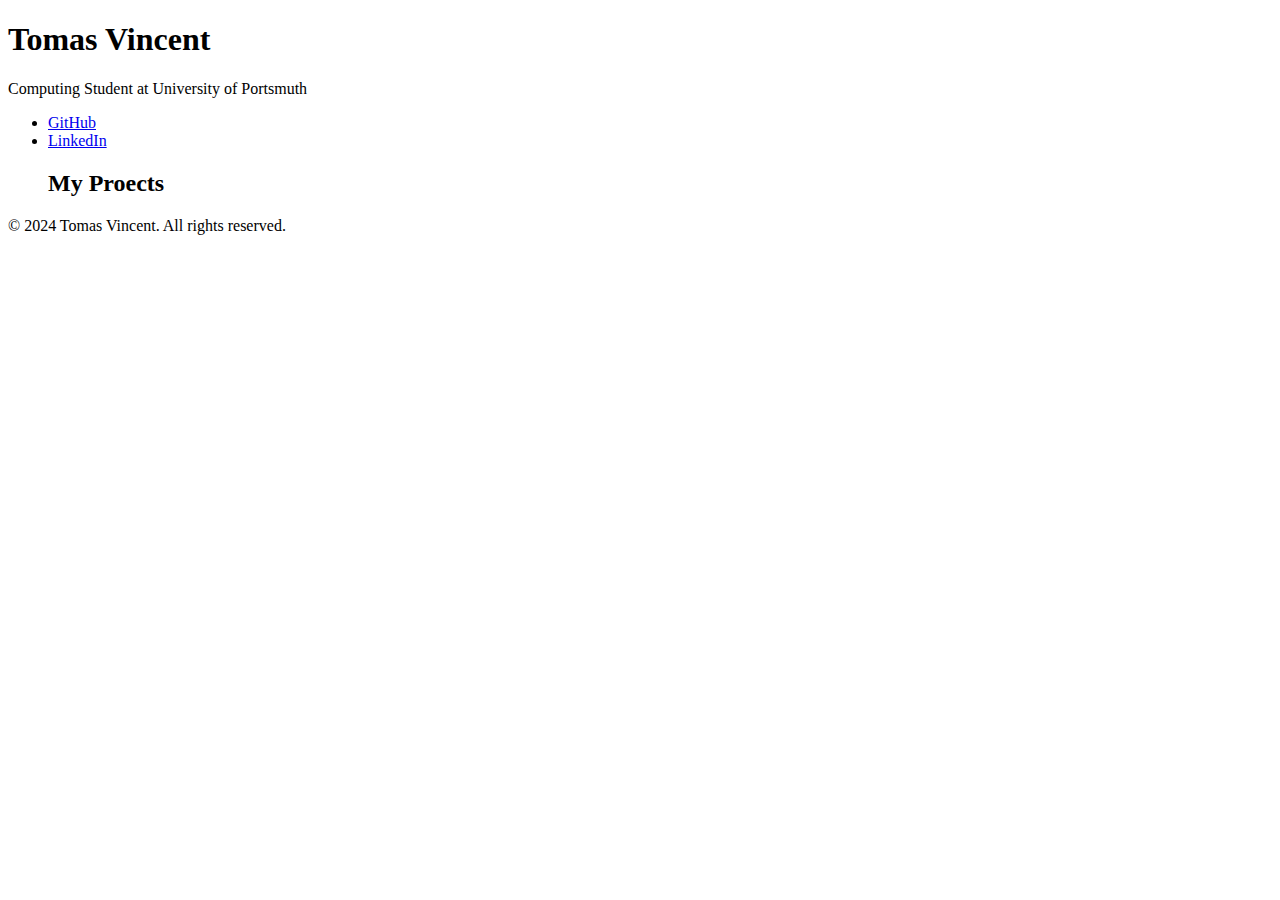
==== src/index.html @ 69be5bed "formatting changes" ====
<!DOCTYPE html>
<html lang="en">
<head>
    <meta charset="UTF-8">
    <meta name="viewport" content="width=device-width, initial-scale=1.0">
    <title>Tomas Vincent</title>
    <title>Computing Student at University of Portsmuth</title>
    <link rel="stylesheet" href="css/styles.css">
</head>
<body>
    <header>
        <h1>Tomas Vincent</h1>
        <p>Computing Student at University of Portsmuth</p>
    </header>
    <nav>
        <ul>
            <li><a href="https://github.com/tomasvincentdev" target="_blank">GitHub</a></li>
            <li><a href="https://linkedin.com/in/tomasvincent" target="_blank">LinkedIn</a></li>

            <h2> My Proects</h2>
        </ul>
    </nav>
    <footer>
        <p>&copy; 2024 Tomas Vincent. All rights reserved.</p>
    </footer>
    <script src="js/script.js"></script>
</body>
</html>
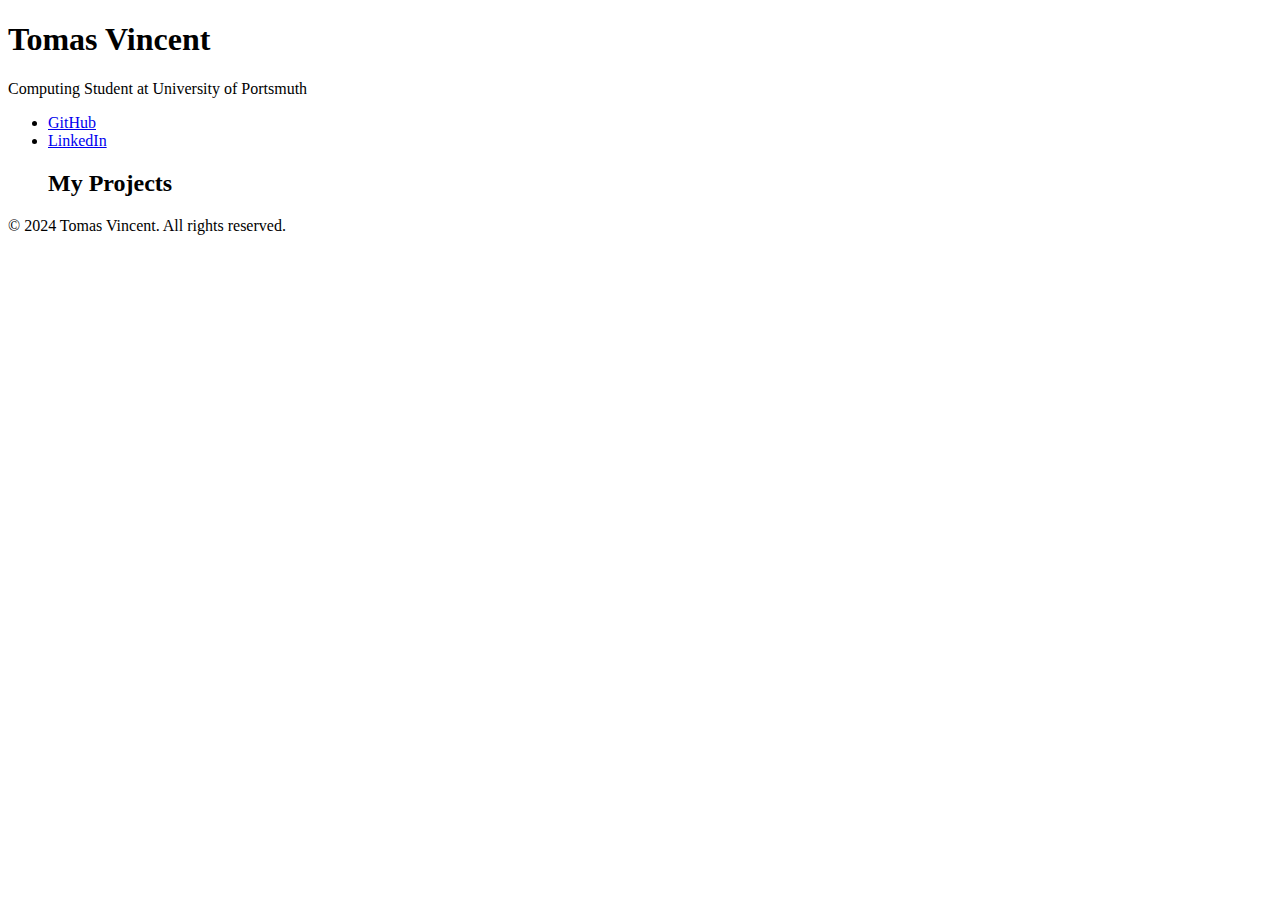
==== commit d61c1064: "formatting changes" ====
--- a/src/index.html
+++ b/src/index.html
@@ -17,7 +17,7 @@
             <li><a href="https://github.com/tomasvincentdev" target="_blank">GitHub</a></li>
             <li><a href="https://linkedin.com/in/tomasvincent" target="_blank">LinkedIn</a></li>
 
-            <h2> My Proects</h2>
+            <h2> My Projects</h2>
         </ul>
     </nav>
     <footer>
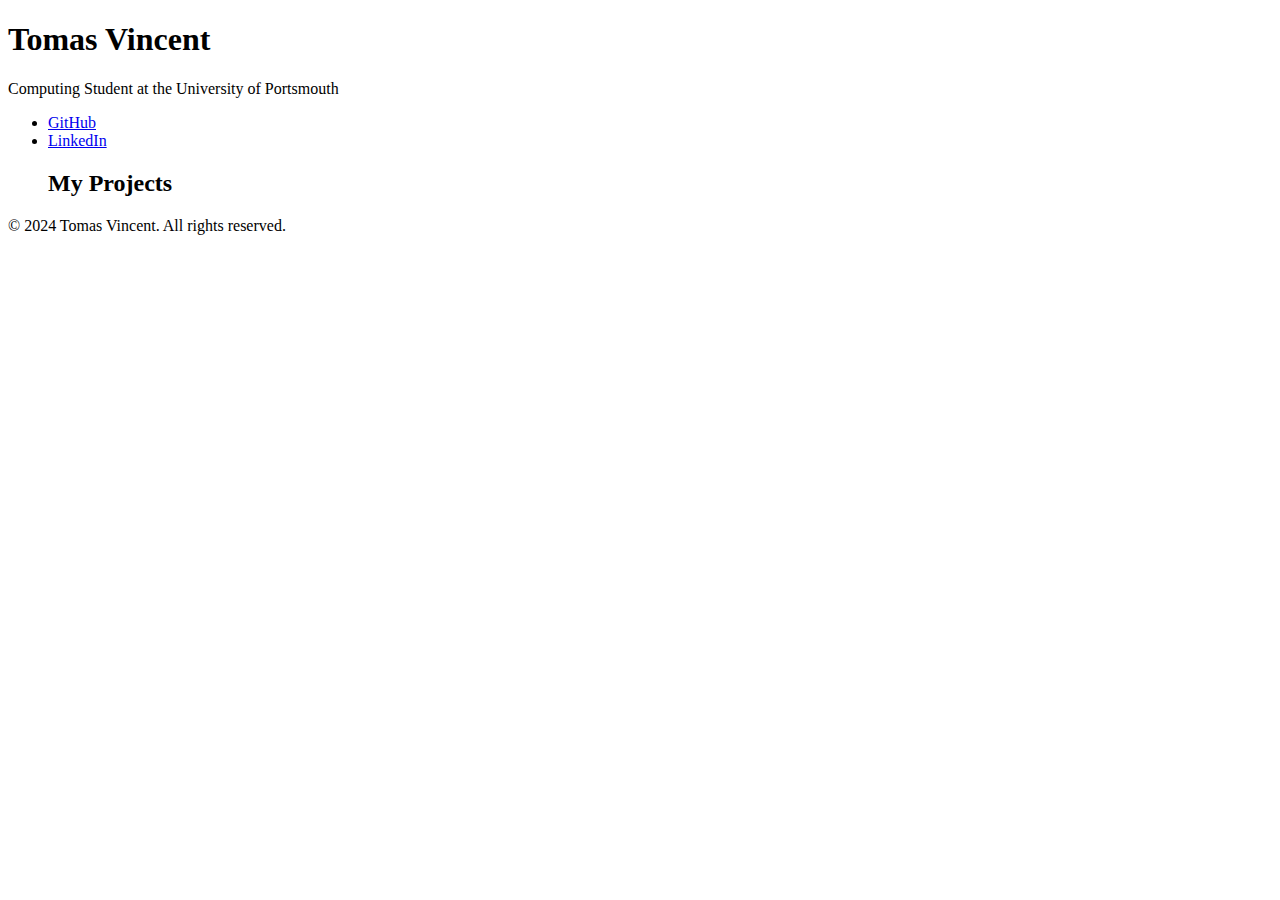
==== commit d7c4f39e: "typos fixed" ====
--- a/src/index.html
+++ b/src/index.html
@@ -4,13 +4,13 @@
     <meta charset="UTF-8">
     <meta name="viewport" content="width=device-width, initial-scale=1.0">
     <title>Tomas Vincent</title>
-    <title>Computing Student at University of Portsmuth</title>
+    <title>Computing Student at the University of Portsmouth</title>
     <link rel="stylesheet" href="css/styles.css">
 </head>
 <body>
     <header>
         <h1>Tomas Vincent</h1>
-        <p>Computing Student at University of Portsmuth</p>
+        <p>Computing Student at the University of Portsmouth</p>
     </header>
     <nav>
         <ul>
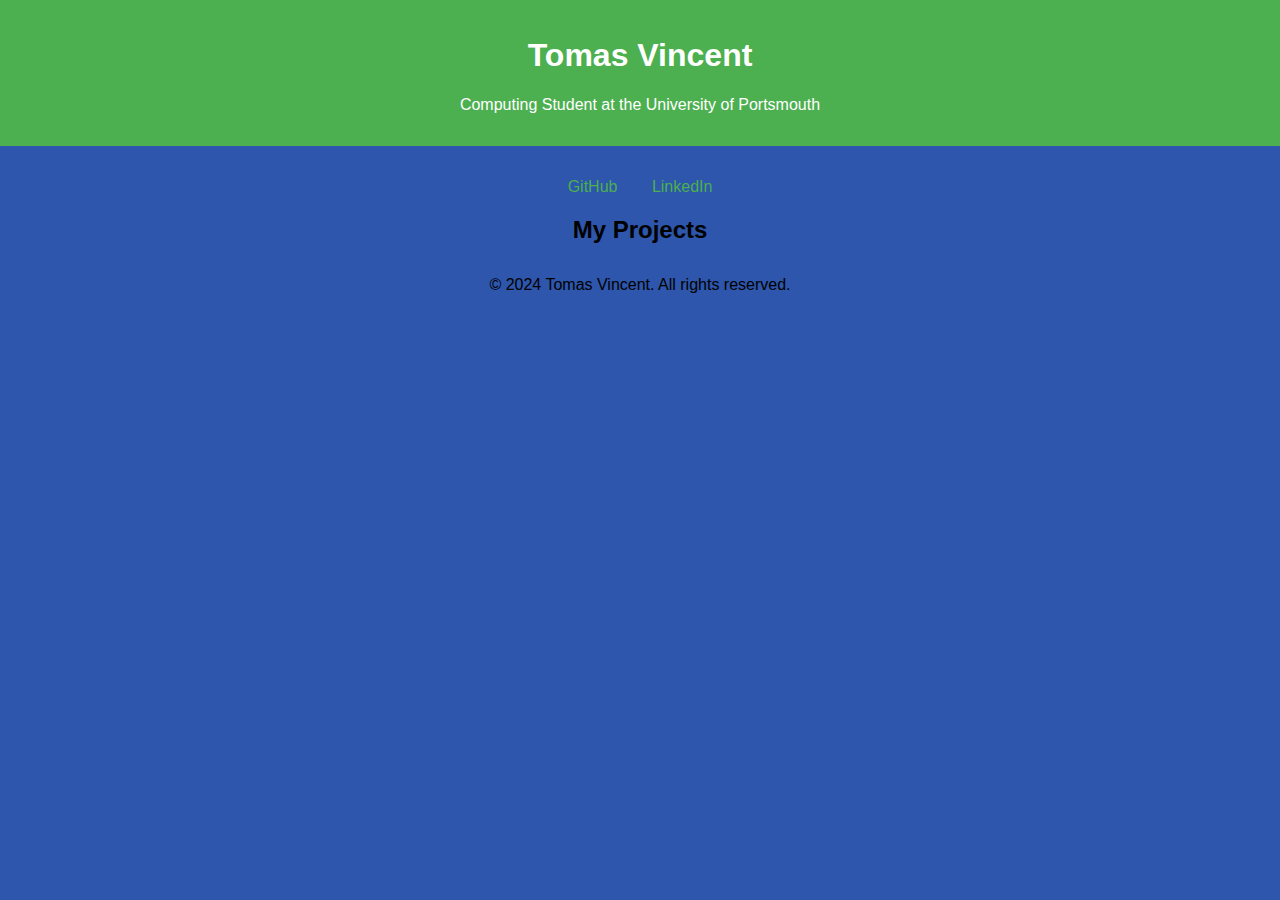
==== commit 33d27471: "new colour" ====
--- a/src/index.html
+++ b/src/index.html
@@ -5,7 +5,7 @@
     <meta name="viewport" content="width=device-width, initial-scale=1.0">
     <title>Tomas Vincent</title>
     <title>Computing Student at the University of Portsmouth</title>
-    <link rel="stylesheet" href="css/styles.css">
+    <link rel="stylesheet" href="styles.css">
 </head>
 <body>
     <header>
--- a/src/styles.css
+++ b/src/styles.css
@@ -0,0 +1,38 @@
+body {
+    font-family: Arial, sans-serif;
+    margin: 0;
+    padding: 0;
+    background-color: #2d56ac;
+}
+
+header {
+    background-color: #4CAF50;
+    color: white;
+    text-align: center;
+    padding: 1em 0;
+}
+
+nav {
+    text-align: center;
+    margin: 2em 0;
+}
+
+nav ul {
+    list-style-type: none;
+    padding: 0;
+}
+
+nav li {
+    display: inline;
+    margin: 0 15px;
+}
+
+nav a {
+    text-decoration: none;
+    color: #4CAF50;
+}
+
+footer {
+    text-align: center;
+    margin: 2em 0;
+}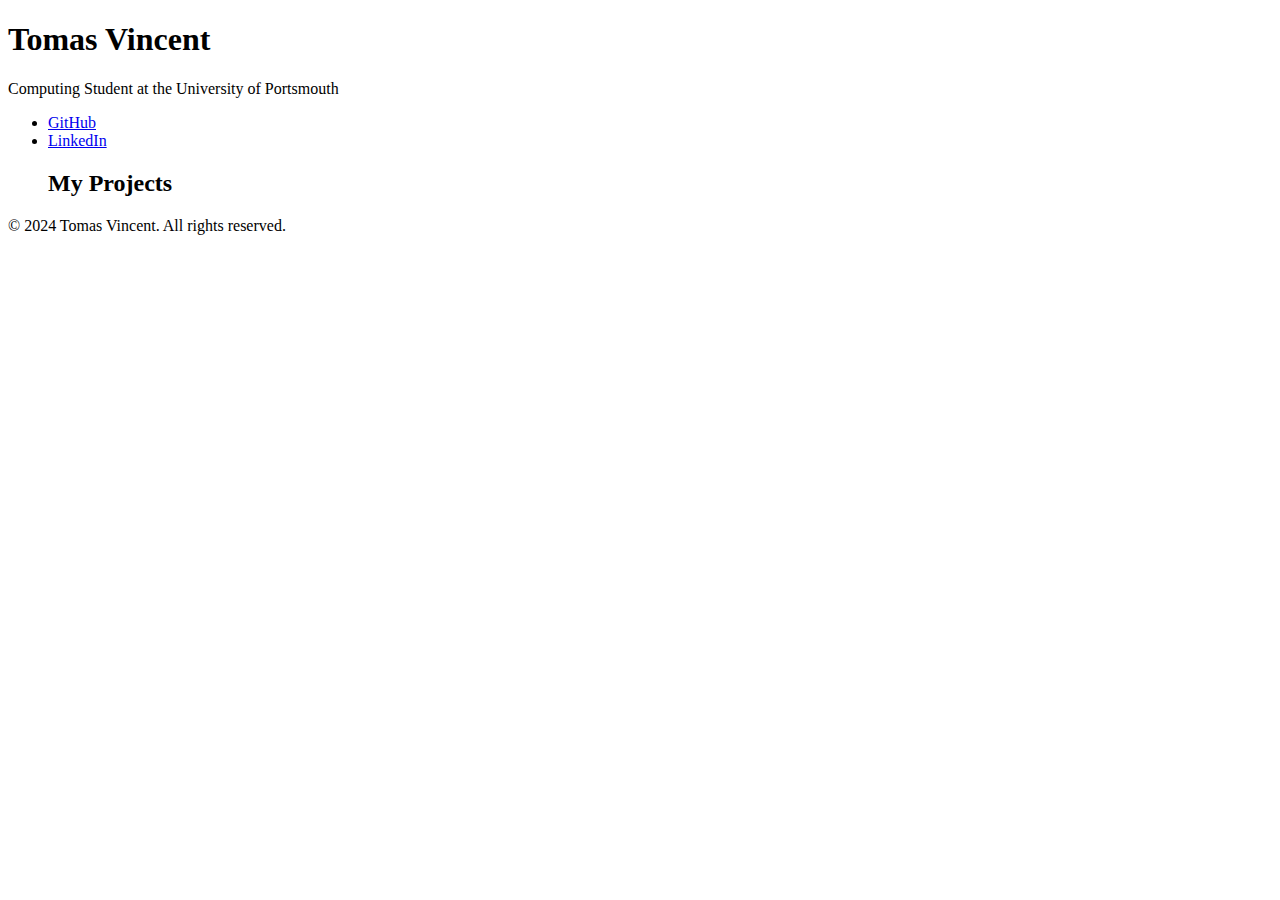
==== commit 33a4ebaf: "new colour" ====
--- a/src/index.html
+++ b/src/index.html
@@ -5,7 +5,7 @@
     <meta name="viewport" content="width=device-width, initial-scale=1.0">
     <title>Tomas Vincent</title>
     <title>Computing Student at the University of Portsmouth</title>
-    <link rel="stylesheet" href="styles.css">
+    <link rel="stylesheet" href="src/styles.css">
 </head>
 <body>
     <header>
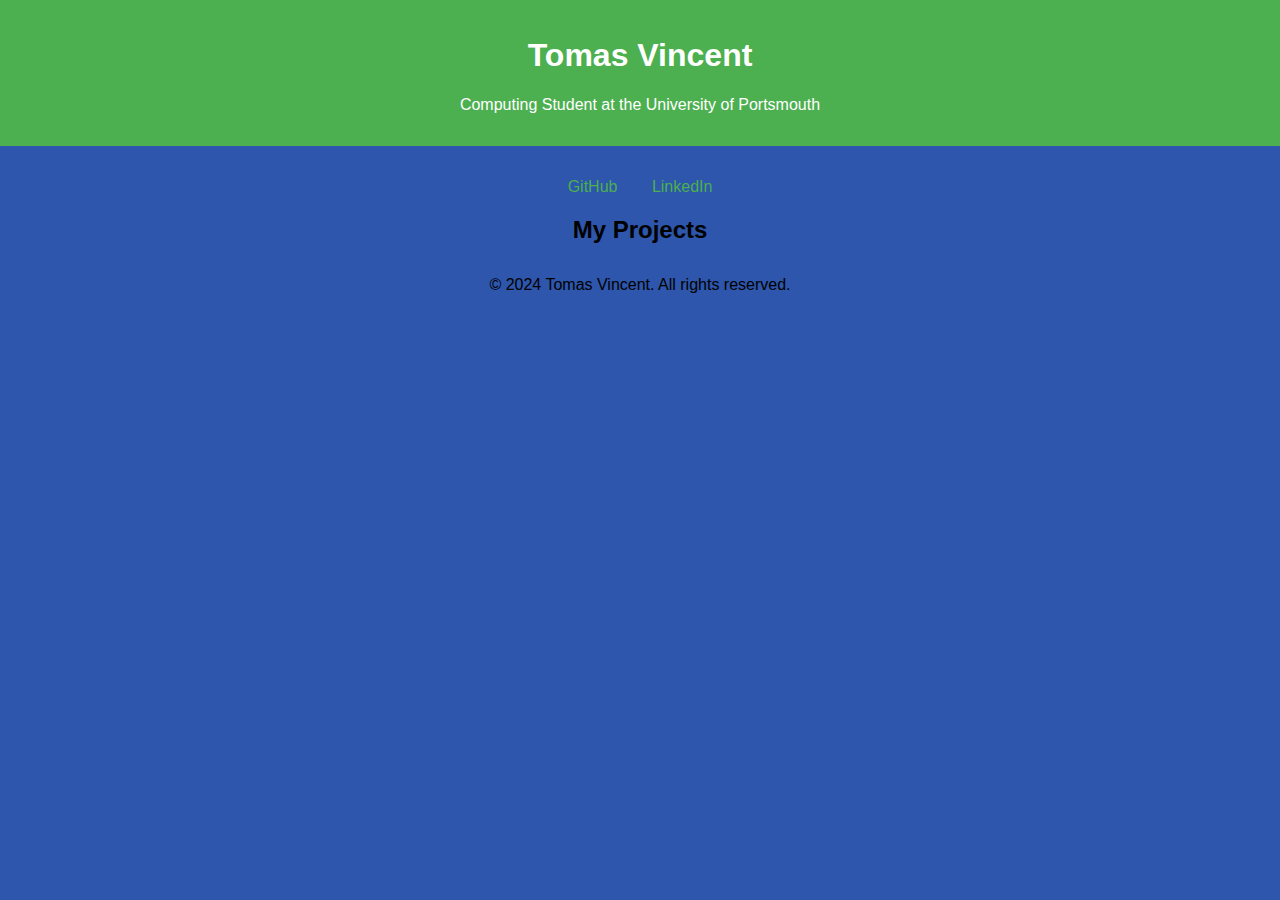
==== commit 808896c8: "new colour" ====
--- a/src/index.html
+++ b/src/index.html
@@ -5,7 +5,7 @@
     <meta name="viewport" content="width=device-width, initial-scale=1.0">
     <title>Tomas Vincent</title>
     <title>Computing Student at the University of Portsmouth</title>
-    <link rel="stylesheet" href="src/styles.css">
+    <link rel="stylesheet" href="styles.css">
 </head>
 <body>
     <header>
--- a/src/styles.css
+++ b/src/styles.css
@@ -0,0 +1,38 @@
+body {
+    font-family: Arial, sans-serif;
+    margin: 0;
+    padding: 0;
+    background-color: #2d56ac;
+}
+
+header {
+    background-color: #4CAF50;
+    color: white;
+    text-align: center;
+    padding: 1em 0;
+}
+
+nav {
+    text-align: center;
+    margin: 2em 0;
+}
+
+nav ul {
+    list-style-type: none;
+    padding: 0;
+}
+
+nav li {
+    display: inline;
+    margin: 0 15px;
+}
+
+nav a {
+    text-decoration: none;
+    color: #4CAF50;
+}
+
+footer {
+    text-align: center;
+    margin: 2em 0;
+}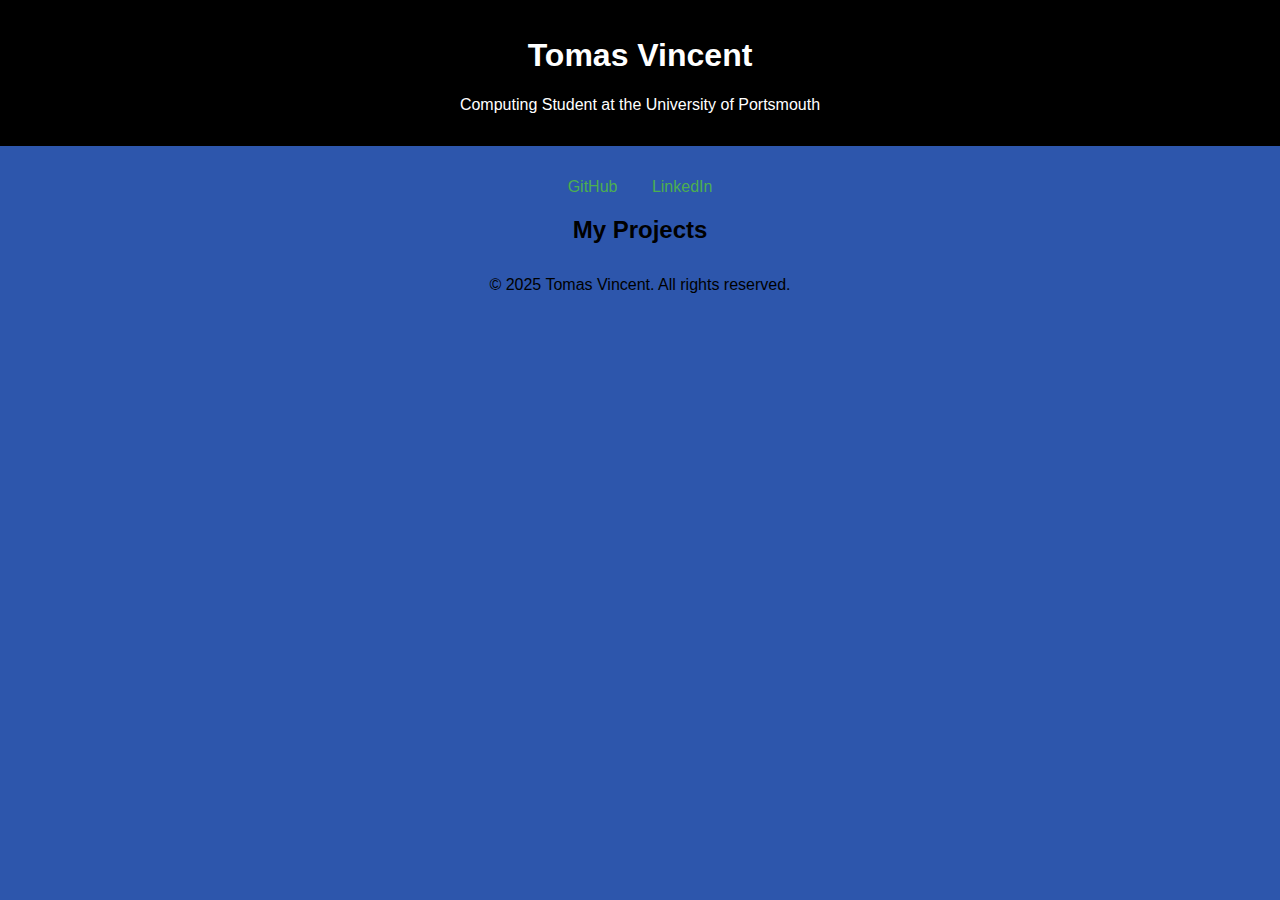
==== commit fc2eee20: "yo" ====
--- a/src/index.html
+++ b/src/index.html
@@ -21,7 +21,7 @@
         </ul>
     </nav>
     <footer>
-        <p>&copy; 2024 Tomas Vincent. All rights reserved.</p>
+        <p>&copy; 2025 Tomas Vincent. All rights reserved.</p>
     </footer>
     <script src="js/script.js"></script>
 </body>
--- a/src/styles.css
+++ b/src/styles.css
@@ -6,7 +6,7 @@
 }
 
 header {
-    background-color: #4CAF50;
+    background-color: #000000;
     color: white;
     text-align: center;
     padding: 1em 0;
